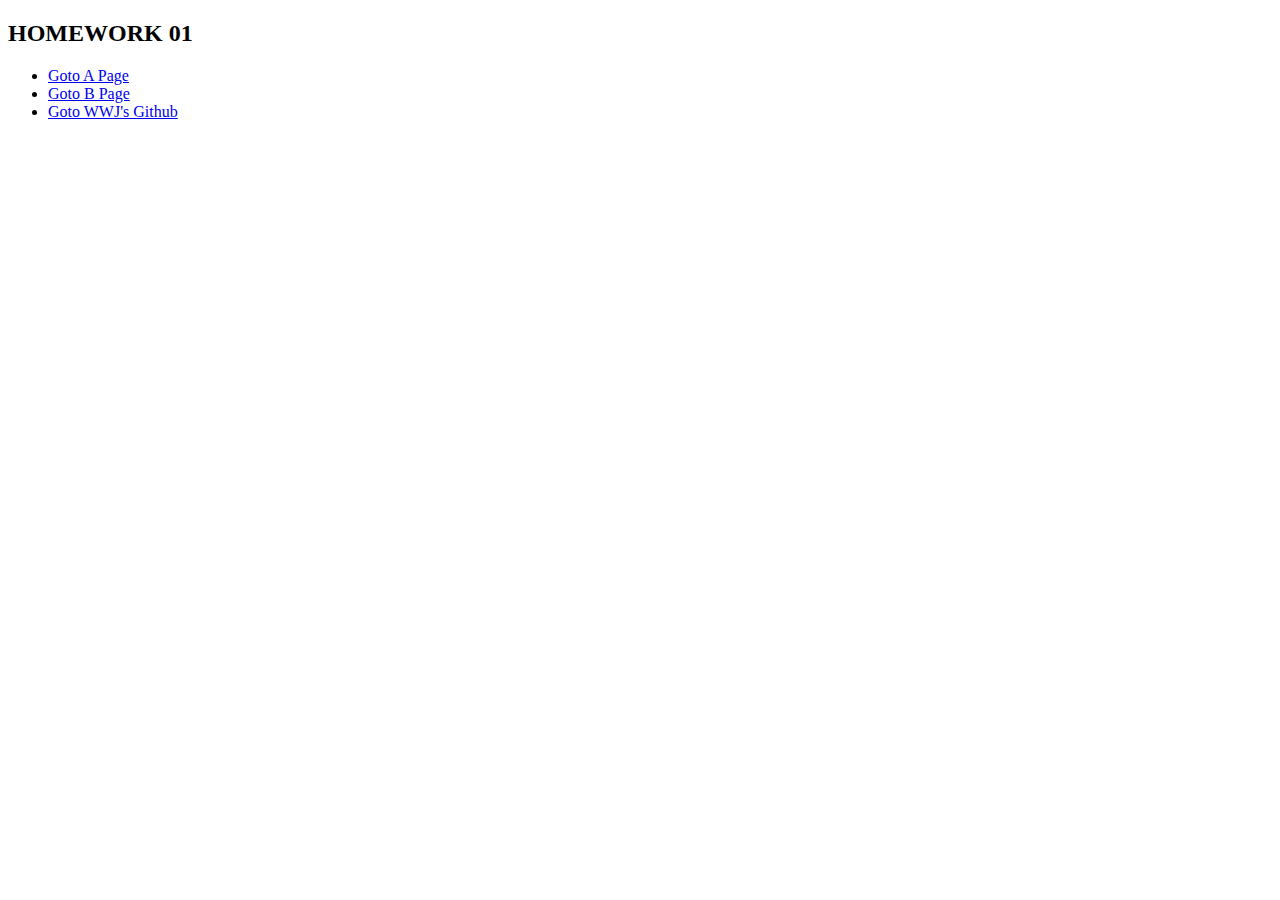
==== index.html @ 5baf80be "重构项目目录结构" ====
<!DOCTYPE html>
<html lang="en">
<head>
    <meta charset="UTF-8">
    <meta name="viewport" content="width=device-width, initial-scale=1.0">
    <title>首页</title>
</head>
<body>
    <h2>HOMEWORK 01</h2>
    <div id="pagelink">
      <ul>
          <li><a href="./homework01/a.html">Goto A Page</a></li>
          <li><a href="./homework01/b.html">Goto B Page</a></li>
          <li><a href="https://github.com/ediltwwj">Goto WWJ's Github</a></li>
      </ul>
    </div>
</body>
</html>
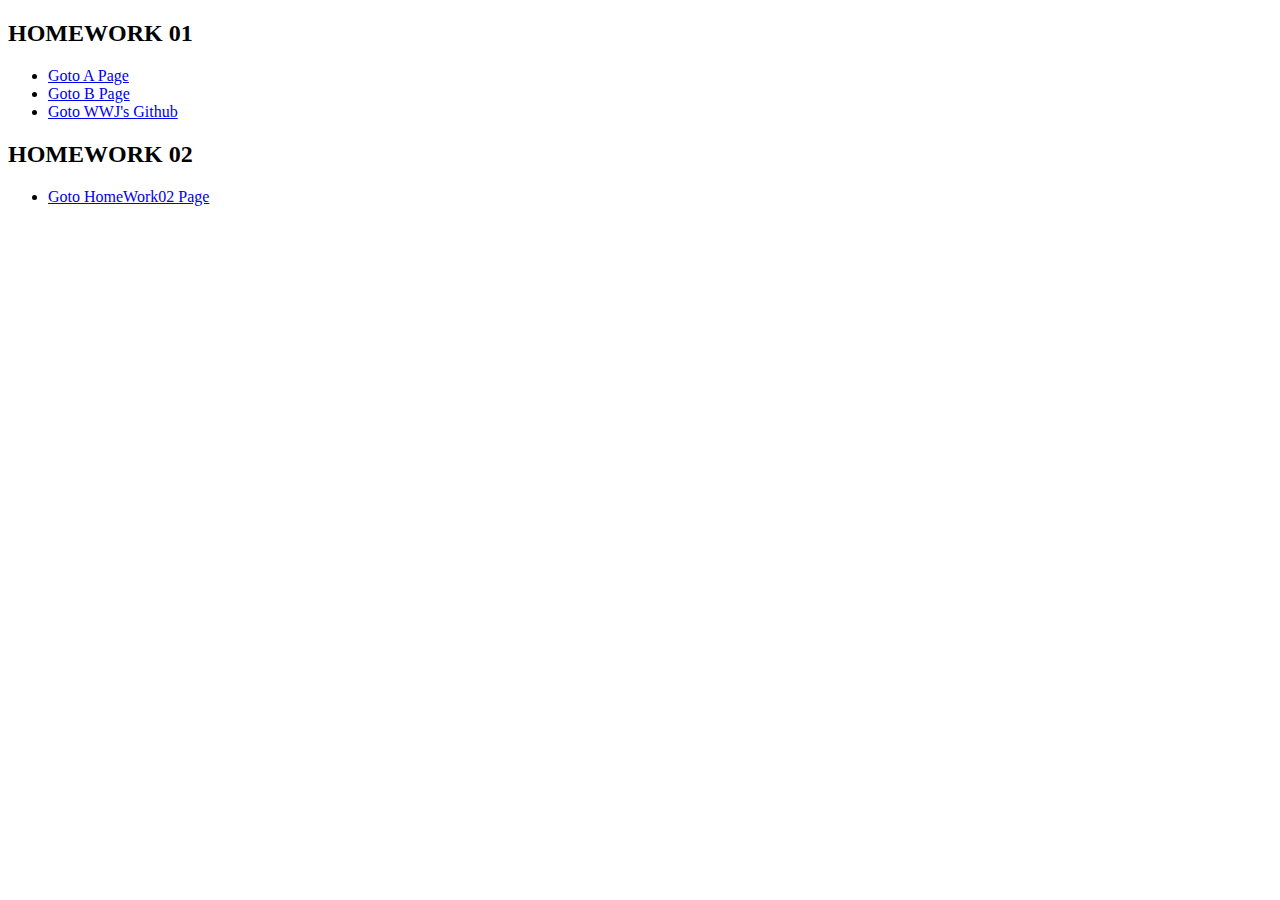
==== commit 18761fd7: "HOMEWORK 02 COMMIT" ====
--- a/index.html
+++ b/index.html
@@ -6,13 +6,20 @@
     <title>首页</title>
 </head>
 <body>
+    <div id="homework01">
     <h2>HOMEWORK 01</h2>
-    <div id="pagelink">
       <ul>
           <li><a href="./homework01/a.html">Goto A Page</a></li>
           <li><a href="./homework01/b.html">Goto B Page</a></li>
           <li><a href="https://github.com/ediltwwj">Goto WWJ's Github</a></li>
       </ul>
     </div>
+
+    <div id="homework02">
+        <h2>HOMEWORK 02</h2>
+        <ul>
+            <li><a href="./homework02/02.html">Goto HomeWork02 Page</a></li>
+        </ul>
+    </div>
 </body>
 </html>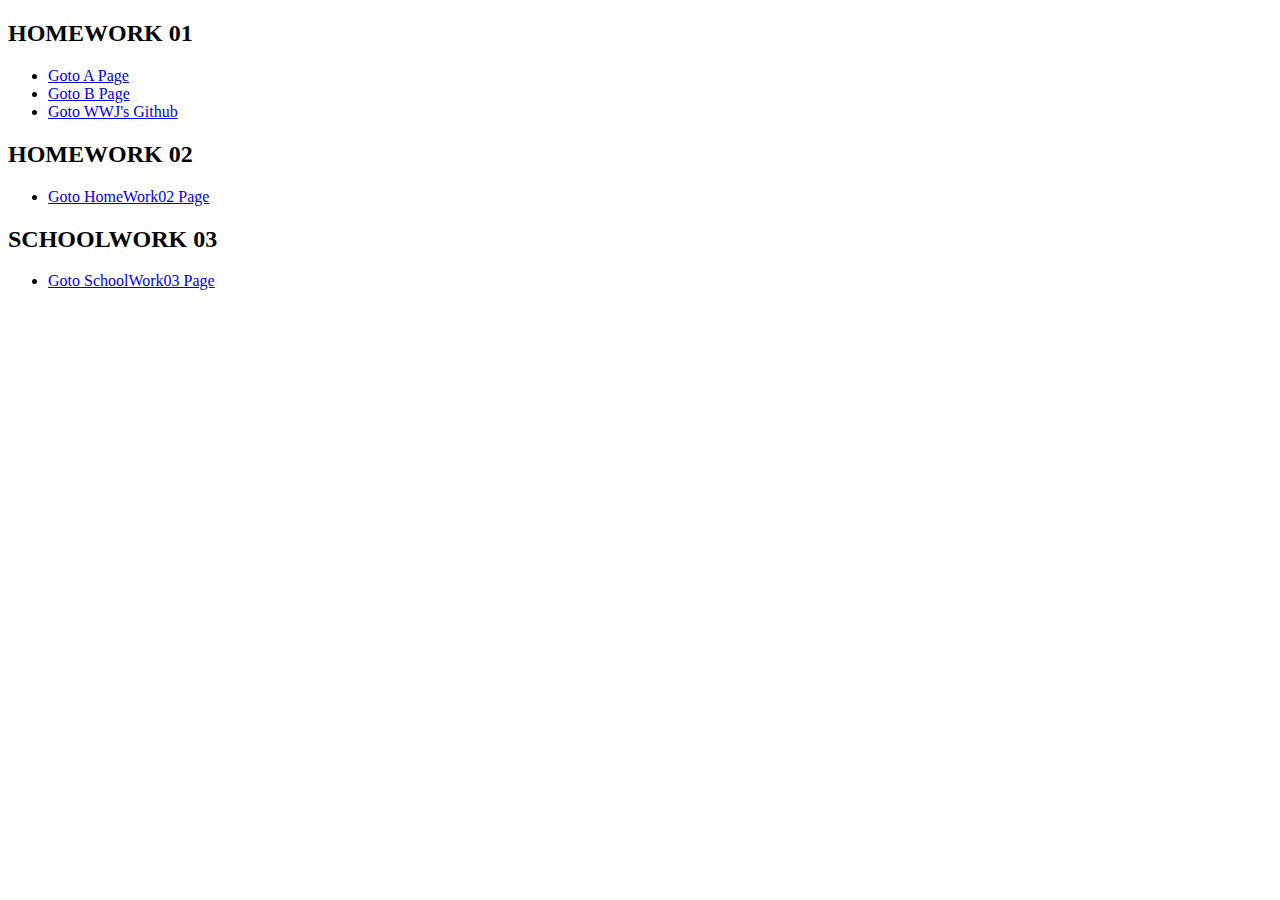
==== commit 2c04cab3: "第三天课堂小作业" ====
--- a/index.html
+++ b/index.html
@@ -21,5 +21,12 @@
             <li><a href="./homework02/02.html">Goto HomeWork02 Page</a></li>
         </ul>
     </div>
+
+    <div id="homework02">
+        <h2>SCHOOLWORK 03</h2>
+        <ul>
+            <li><a href="./schoolwork03/schoolwork03.html">Goto SchoolWork03 Page</a></li>
+        </ul>
+    </div>
 </body>
 </html>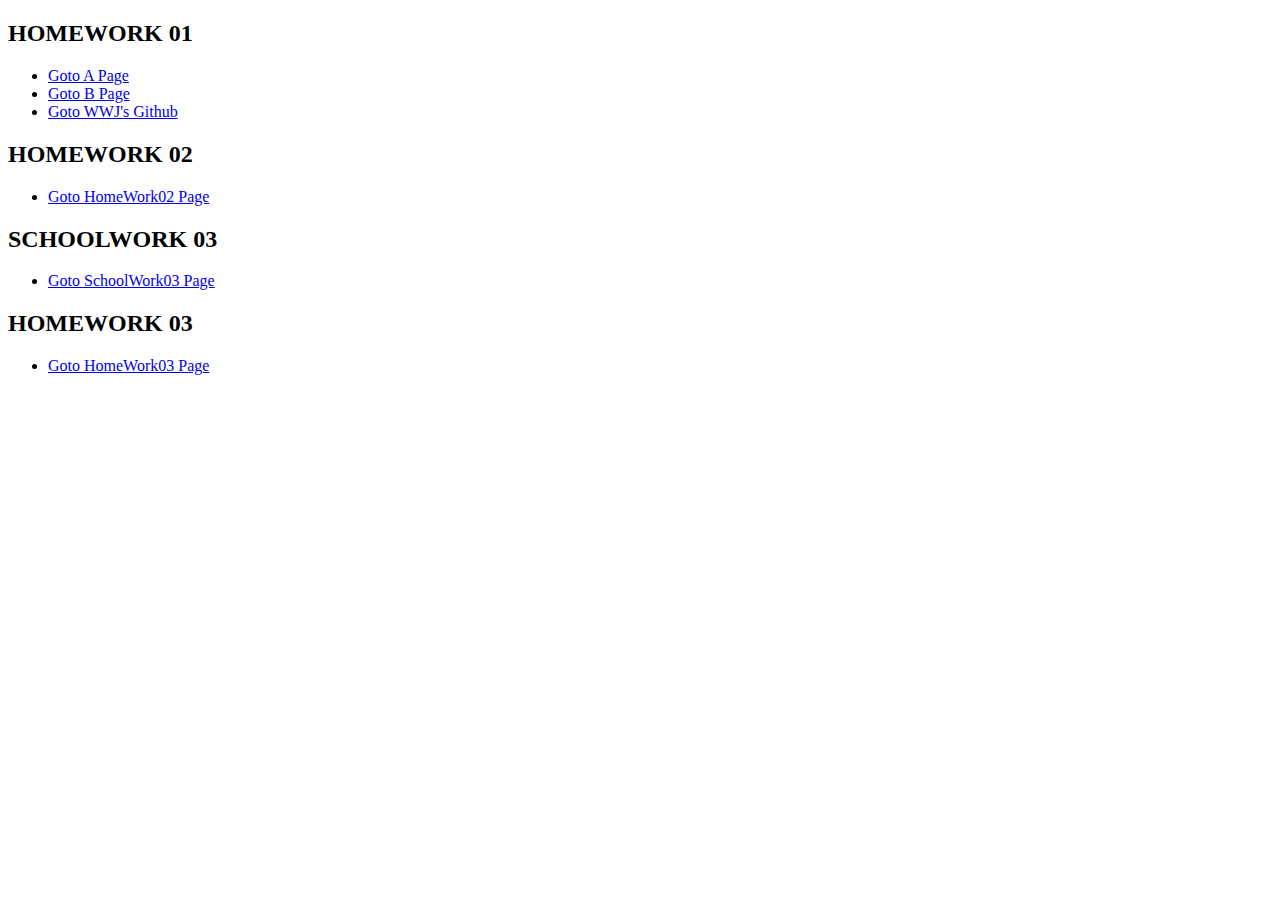
==== commit 9772ef2f: "第三天课后作业" ====
--- a/index.html
+++ b/index.html
@@ -22,11 +22,18 @@
         </ul>
     </div>
 
-    <div id="homework02">
+    <div id="choolwork03">
         <h2>SCHOOLWORK 03</h2>
         <ul>
             <li><a href="./schoolwork03/schoolwork03.html">Goto SchoolWork03 Page</a></li>
         </ul>
     </div>
+
+    <div id="homework03">
+        <h2>HOMEWORK 03</h2>
+        <ul>
+            <li><a href="./homework03/03.html">Goto HomeWork03 Page</a></li>
+        </ul>
+    </div>
 </body>
 </html>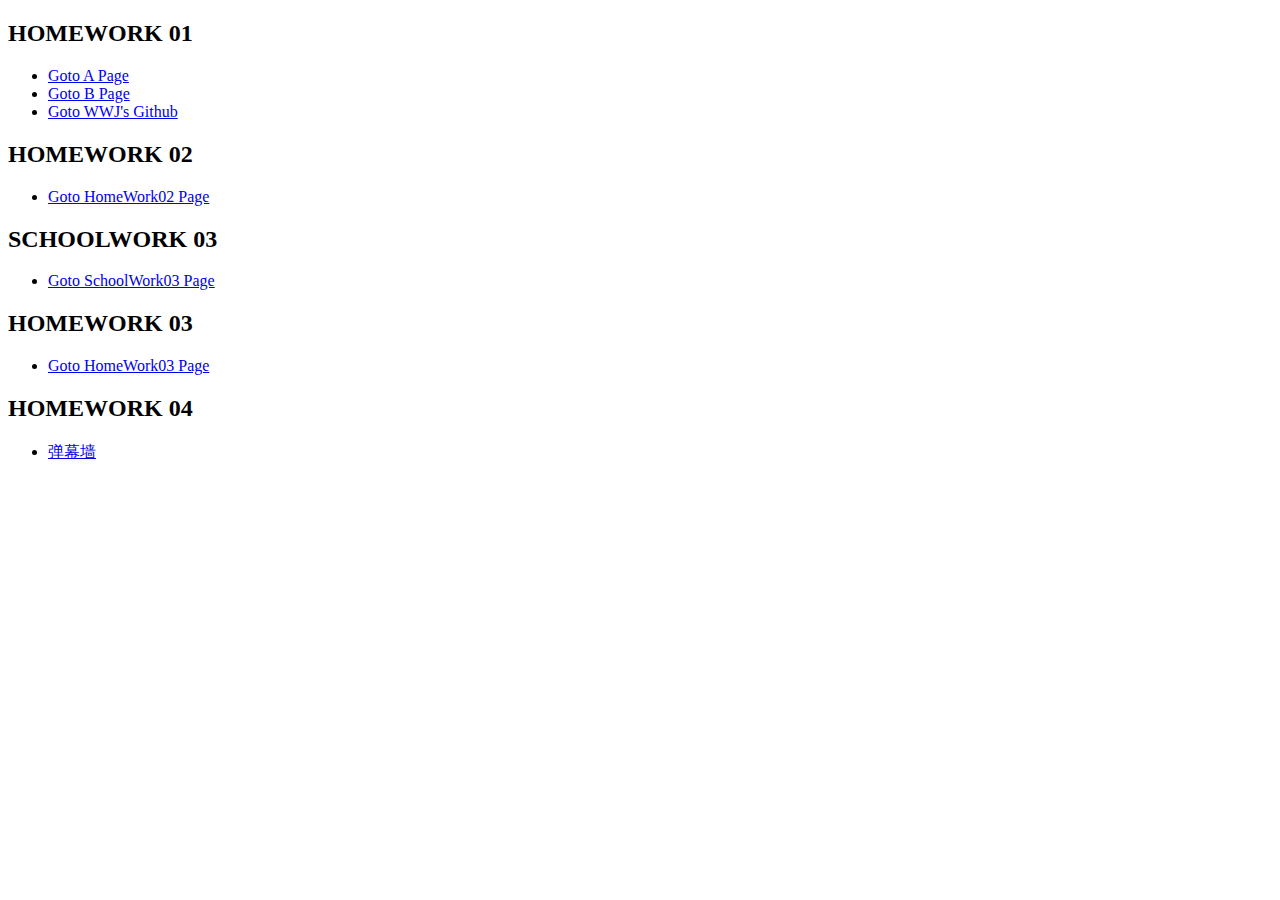
==== commit 1f60a0ef: "弹幕墙" ====
--- a/index.html
+++ b/index.html
@@ -35,5 +35,13 @@
             <li><a href="./homework03/03.html">Goto HomeWork03 Page</a></li>
         </ul>
     </div>
+
+   
+    <div id="homework04">
+        <h2>HOMEWORK 04</h2>
+        <ul>
+            <li><a href="./homework04/04.html">弹幕墙</a></li>
+        </ul>
+    </div> 
 </body>
 </html>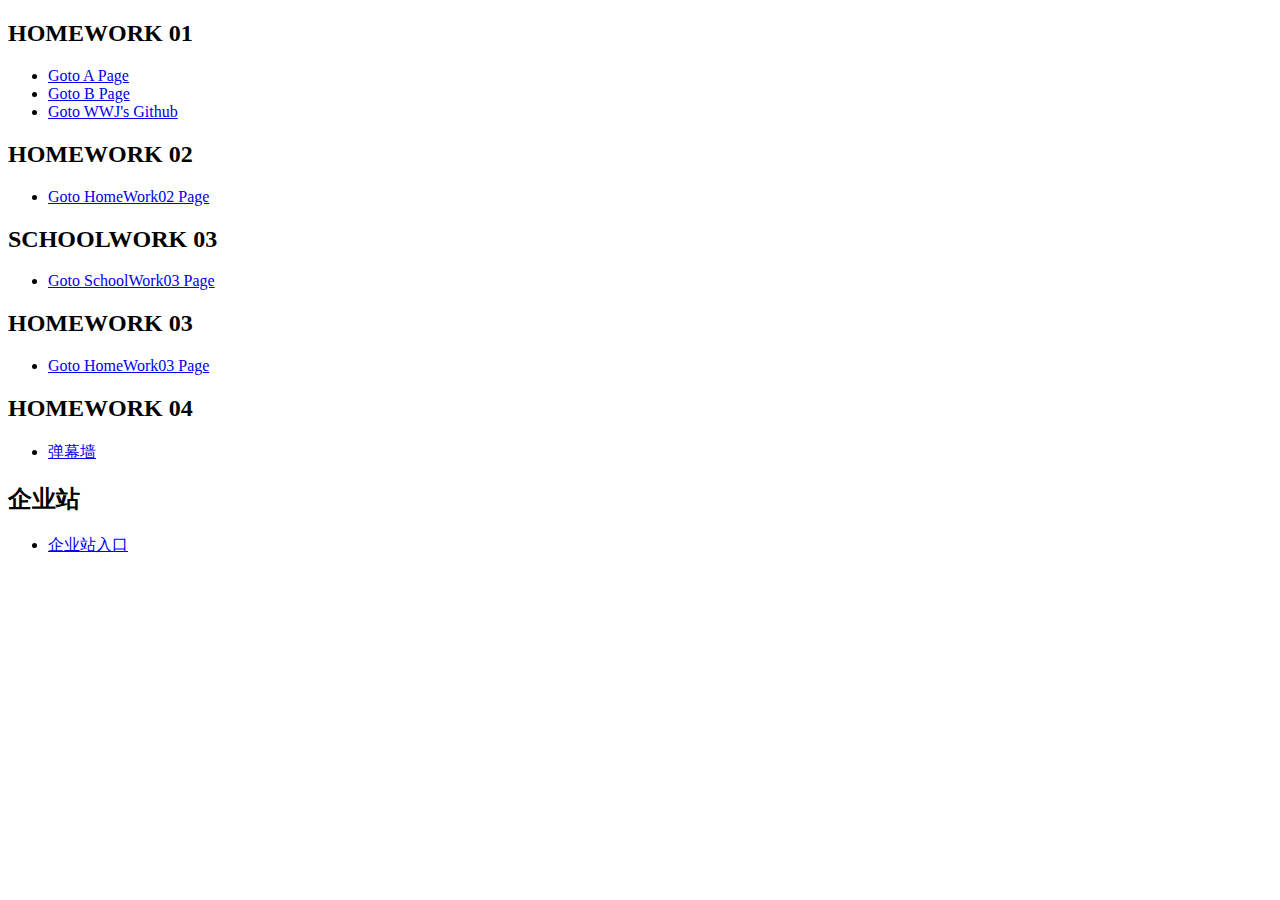
==== commit ebfff06a: "企业站" ====
--- a/index.html
+++ b/index.html
@@ -43,5 +43,12 @@
             <li><a href="./homework04/04.html">弹幕墙</a></li>
         </ul>
     </div> 
+
+    <div id="enterprise">
+        <h2>企业站</h2>
+        <ul>
+            <li><a href="./enterprise/qyz.html">企业站入口</a></li>
+        </ul>
+    </div>
 </body>
 </html>